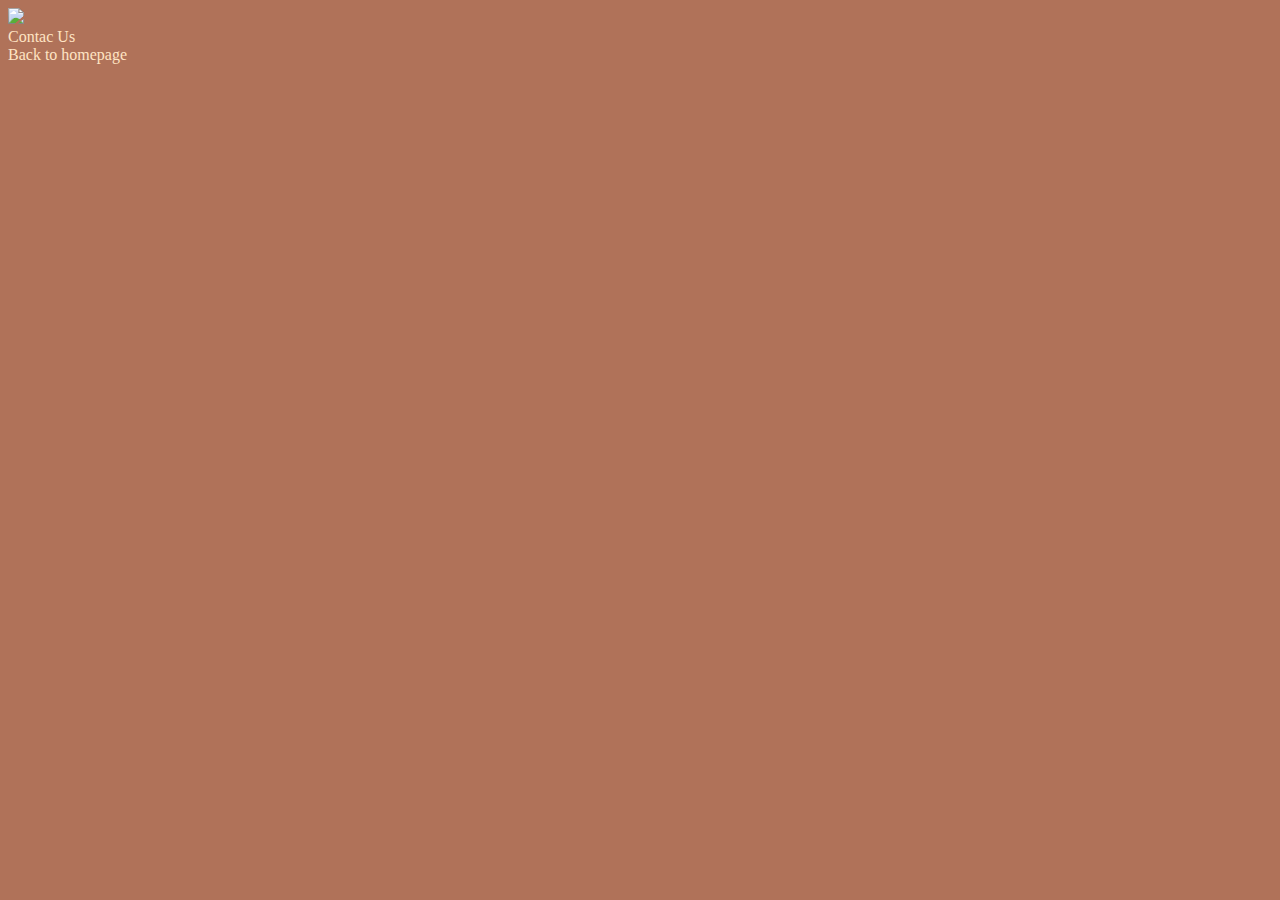
==== photo.html @ 5a5cbb34 "making work croissant" ====
<!DOCTYPE html>
<html lang="en">
  <head>
    <meta charset="UTF-8" />
    <meta http-equiv="X-UA-Compatible" content="IE=edge" />

    <link
      href="https://cdn.jsdelivr.net/npm/bootstrap@5.3.0/dist/css/bootstrap.min.css"
      rel="stylesheet"
      integrity="sha384-9ndCyUaIbzAi2FUVXJi0CjmCapSmO7SnpJef0486qhLnuZ2cdeRhO02iuK6FUUVM"
      crossorigin="anonymous"
    />
    <meta name="viewport" content="width=device-width, initial-scale=1.0" />
    <link rel="stylesheet" href="src/style.css" />
    <title>Photo</title>
  </head>
  <body>
    <img src="images/croissant-francesi" />
    <div>
      <a href="/contact.html">Contac Us</a>
    </div>
    <div>
      <a href="/index.html">Back to homepage</a>
    </div>
  </body>
</html>
---- src/style.css ----
body {
  background-color: rgb(176, 114, 89);
  color: bisque;
}
h1 {
  text-align: center;
}
a {
  color: bisque;
  text-decoration: none;
}
a:hover {
  color: aquamarine;
}
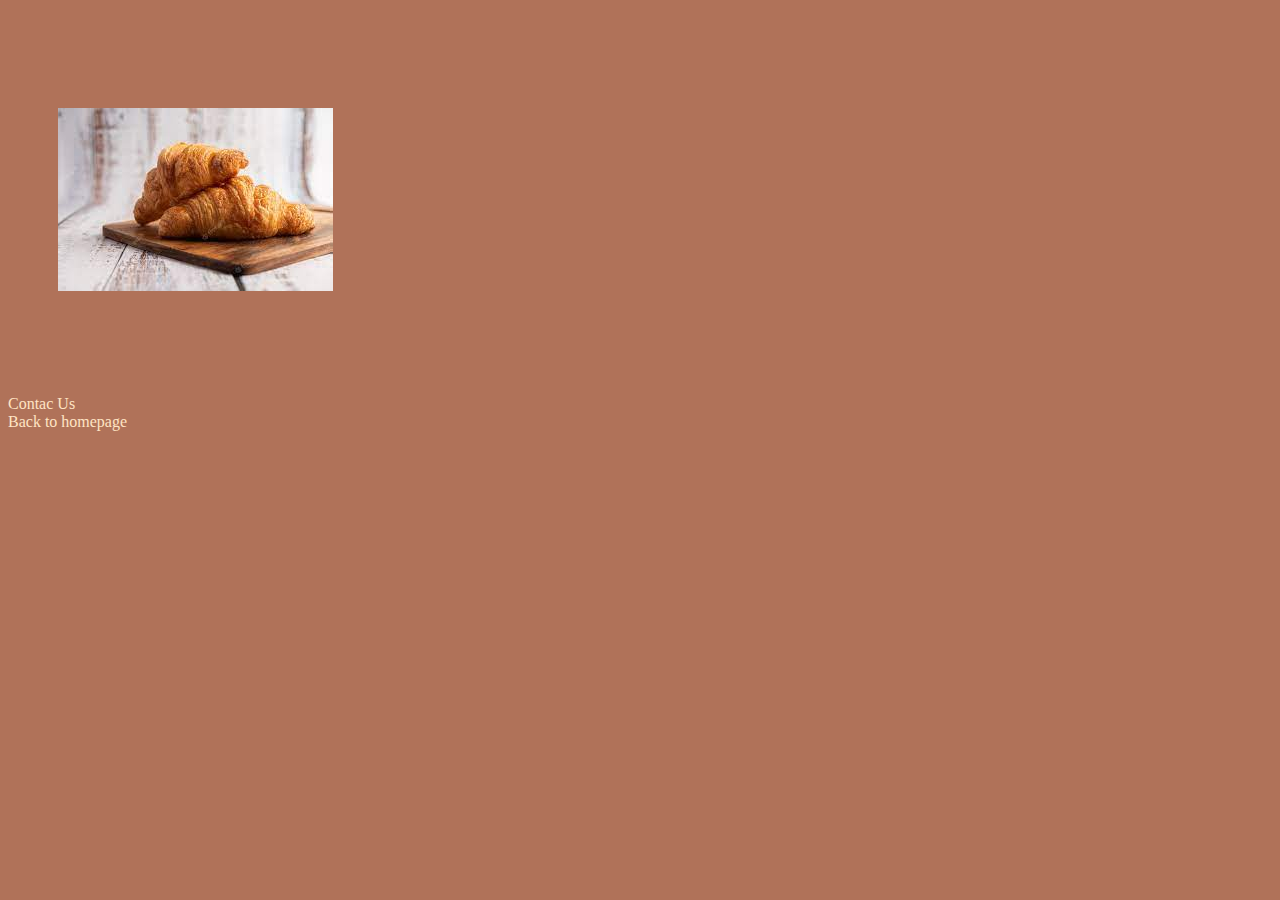
==== commit cc3ed723: "foto changes" ====
--- a/photo.html
+++ b/photo.html
@@ -15,7 +15,7 @@
     <title>Photo</title>
   </head>
   <body>
-    <img src="images/croissant-francesi" />
+    <img src="images/CROASAN.jpg" />
     <div>
       <a href="/contact.html">Contac Us</a>
     </div>
--- a/src/style.css
+++ b/src/style.css
@@ -12,3 +12,8 @@
 a:hover {
   color: aquamarine;
 }
+img {
+  margin: auto;
+  padding: 100px 50px;
+  border-radius: 10px;
+}
